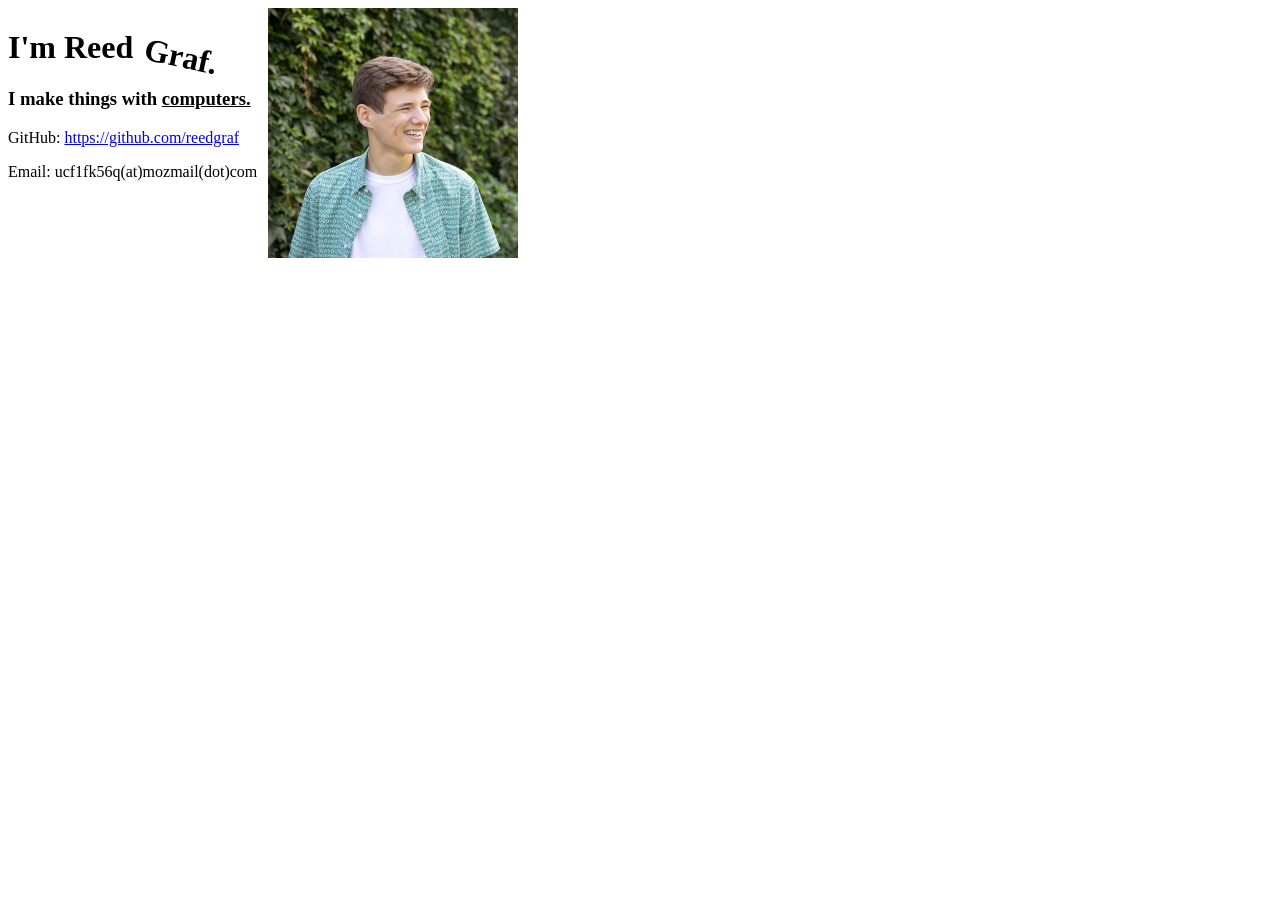
==== index.html @ ccf8123d "Website Overhaul This website is so bad I don't think an AI could make anything close to this." ====
<!-- 
	This code is so bad not even AI could write it.
-->
<!DOCTYPE html>
<html lang="en">
<head>
    <meta charset="UTF-8">
    <meta name="viewport" content="width=device-width, initial-scale=1.0">
    <title>Reed Graf's Website</title>
	<meta name="title" content="Reed Graf">
	<meta name="description" content="My personal page">
	<meta name="keywords" content="reed, graf, reed graf, reedgraf">
	<meta name="robots" content="index, nofollow">
	<meta http-equiv="Content-Type" content="text/html; charset=utf-8">
	<meta name="language" content="English">
</head>
<body>
	<div id="text-container">
		<h1>I'm Reed <span id="skew">Graf.</span></h1>
		<h3>I make things with <u>computers.</u></h3>
		<p>GitHub: <a href="https://github.com/reedgraf">https://github.com/reedgraf</a></p>
		<p>Email: ucf1fk56q(at)mozmail(dot)com</p>
		<i><p id="dark-mode-msg" style="color: #a8a8a8">Someone uses dark mode I see.</p><i>
	</div>
	<div>
	<img id="profile-image" src="./profile.jpg"/>
	</div>
</body>
<style>
	body {
		display: flex;
		flex-wrap: wrap;
	}
	@keyframes tilt {
		from {
			rotate: 0deg;
		}
		to {
			rotate: 12deg;
		}
	}
	#skew {
		position: absolute;
		margin: 0px;
		transform-origin: 0% 100%;
		top: 30px;
		left: 141px;
		/* the animation could be done in one css property but this is easier to understand */
		animation-name: tilt;
		animation-timing-function: ease-in;
		animation-fill-mode: forwards;
		animation-delay: 1.5s;
		animation-duration: 0.25s;
	}
	#profile-image {
		width: 250px;
	}
	#text-container {
		min-width: 260px;
	}
	@media (prefers-color-scheme: light) {
	  #dark-mode-msg {
		display: none;
	  }
	}
	@media (prefers-color-scheme: dark) {
	  * {
		color: white;
	  }
	  html {
		background-color: #18191b;
	  }
	  #dark-mode-msg {
		display: inline;
	  }
	}
</style>
</html>
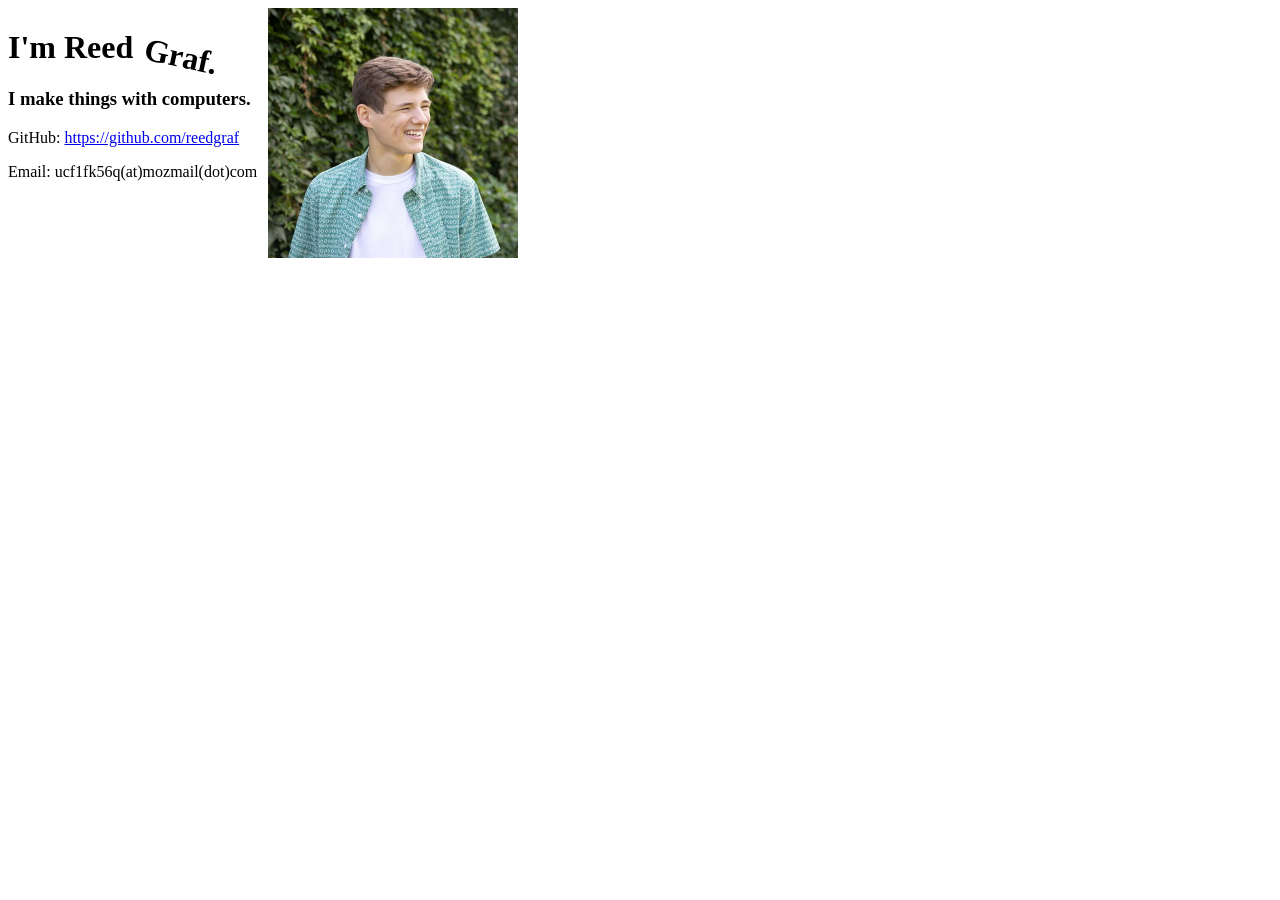
==== commit a8064b0e: "Move css to seperate file and make font sizes absolute." ====
--- a/index.html
+++ b/index.html
@@ -4,75 +4,27 @@
 <!DOCTYPE html>
 <html lang="en">
 <head>
-    <meta charset="UTF-8">
-    <meta name="viewport" content="width=device-width, initial-scale=1.0">
-    <title>Reed Graf's Website</title>
+	<meta charset="UTF-8">
+	<meta name="viewport" content="width=device-width, initial-scale=1.0">
+	<title>Reed Graf's Website</title>
 	<meta name="title" content="Reed Graf">
 	<meta name="description" content="My personal page">
 	<meta name="keywords" content="reed, graf, reed graf, reedgraf">
 	<meta name="robots" content="index, nofollow">
 	<meta http-equiv="Content-Type" content="text/html; charset=utf-8">
 	<meta name="language" content="English">
+	<link rel="stylesheet" href="style.css">
 </head>
 <body>
 	<div id="text-container">
 		<h1>I'm Reed <span id="skew">Graf.</span></h1>
-		<h3>I make things with <u>computers.</u></h3>
+		<h3>I make things with computers.</h3>
 		<p>GitHub: <a href="https://github.com/reedgraf">https://github.com/reedgraf</a></p>
 		<p>Email: ucf1fk56q(at)mozmail(dot)com</p>
-		<i><p id="dark-mode-msg" style="color: #a8a8a8">Someone uses dark mode I see.</p><i>
+		<i><p id="dark-mode-msg" style="color: #a8a8a8">Someone uses dark mode I see.</p></i>
 	</div>
 	<div>
 	<img id="profile-image" src="./profile.jpg"/>
 	</div>
 </body>
-<style>
-	body {
-		display: flex;
-		flex-wrap: wrap;
-	}
-	@keyframes tilt {
-		from {
-			rotate: 0deg;
-		}
-		to {
-			rotate: 12deg;
-		}
-	}
-	#skew {
-		position: absolute;
-		margin: 0px;
-		transform-origin: 0% 100%;
-		top: 30px;
-		left: 141px;
-		/* the animation could be done in one css property but this is easier to understand */
-		animation-name: tilt;
-		animation-timing-function: ease-in;
-		animation-fill-mode: forwards;
-		animation-delay: 1.5s;
-		animation-duration: 0.25s;
-	}
-	#profile-image {
-		width: 250px;
-	}
-	#text-container {
-		min-width: 260px;
-	}
-	@media (prefers-color-scheme: light) {
-	  #dark-mode-msg {
-		display: none;
-	  }
-	}
-	@media (prefers-color-scheme: dark) {
-	  * {
-		color: white;
-	  }
-	  html {
-		background-color: #18191b;
-	  }
-	  #dark-mode-msg {
-		display: inline;
-	  }
-	}
-</style>
 </html>
--- a/style.css
+++ b/style.css
@@ -0,0 +1,63 @@
+body {
+  display: flex;
+  flex-wrap: wrap;
+}
+
+/* Font Sizes */
+h1 {
+  font-size: 32px;
+}
+h3 {
+  font-size: 18.72px;
+}
+p {
+  font-size: 16px;
+}
+
+@keyframes tilt {
+  from {
+    rotate: 0deg;
+  }
+  to {
+    rotate: 12deg;
+  }
+}
+#skew {
+  position: absolute;
+  margin: 0px;
+  transform-origin: 0% 100%;
+  top: 30px;
+  left: 141px;
+  /* the animation could be done in one css property but this is easier to understand */
+  animation-name: tilt;
+  animation-timing-function: ease-in;
+  animation-fill-mode: forwards;
+  animation-delay: 1.5s;
+  animation-duration: 0.25s;
+}
+
+#profile-image {
+  width: 250px;
+}
+
+#text-container {
+  min-width: 260px;
+}
+
+/* System theme detection */
+@media (prefers-color-scheme: light) {
+  #dark-mode-msg {
+  display: none;
+  }
+}
+@media (prefers-color-scheme: dark) {
+  * {
+  color: white;
+  }
+  html {
+  background-color: #18191b;
+  }
+  #dark-mode-msg {
+  display: inline;
+  }
+}
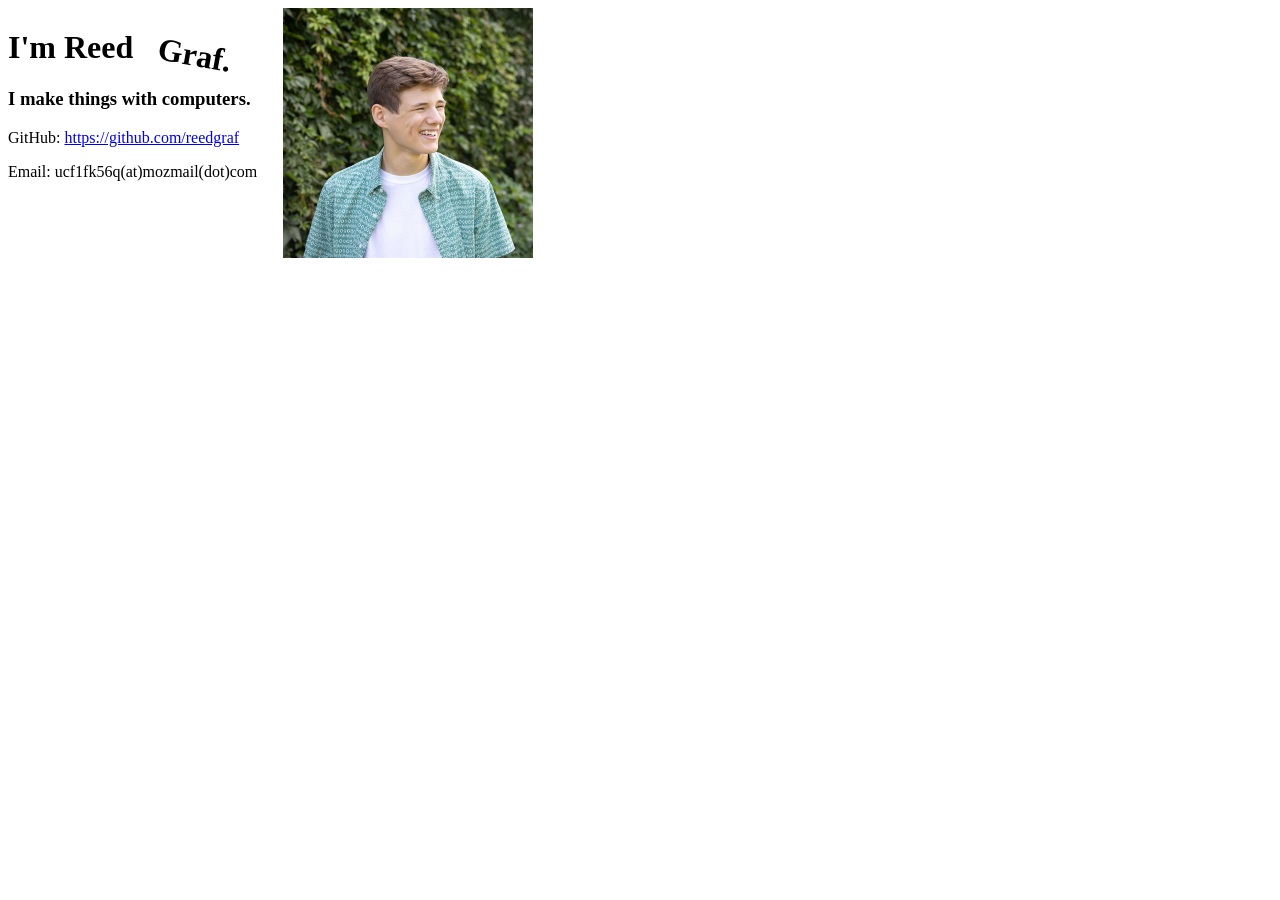
==== commit 94c215cb: "Compatablilty Changes" ====
--- a/index.html
+++ b/index.html
@@ -13,11 +13,11 @@
 	<meta name="robots" content="index, nofollow">
 	<meta http-equiv="Content-Type" content="text/html; charset=utf-8">
 	<meta name="language" content="English">
-	<link rel="stylesheet" href="style.css">
+	<link rel="stylesheet" href="./style.css">
 </head>
 <body>
 	<div id="text-container">
-		<h1>I'm Reed <span id="skew">Graf.</span></h1>
+		<h1>I'm Reed<span id="skew">Graf.</span></h1>
 		<h3>I make things with computers.</h3>
 		<p>GitHub: <a href="https://github.com/reedgraf">https://github.com/reedgraf</a></p>
 		<p>Email: ucf1fk56q(at)mozmail(dot)com</p>
--- a/style.css
+++ b/style.css
@@ -1,11 +1,17 @@
+* {
+  font-family: Georgia, serif;
+}
+
 body {
   display: flex;
   flex-wrap: wrap;
+  gap: 15px;
 }
 
 /* Font Sizes */
 h1 {
   font-size: 32px;
+  font:400;
 }
 h3 {
   font-size: 18.72px;
@@ -19,7 +25,7 @@
     rotate: 0deg;
   }
   to {
-    rotate: 12deg;
+    rotate: 10deg;
   }
 }
 #skew {
@@ -27,7 +33,7 @@
   margin: 0px;
   transform-origin: 0% 100%;
   top: 30px;
-  left: 141px;
+  left: 155px;
   /* the animation could be done in one css property but this is easier to understand */
   animation-name: tilt;
   animation-timing-function: ease-in;
@@ -42,6 +48,7 @@
 
 #text-container {
   min-width: 260px;
+  margin-bottom: 16px;
 }
 
 /* System theme detection */
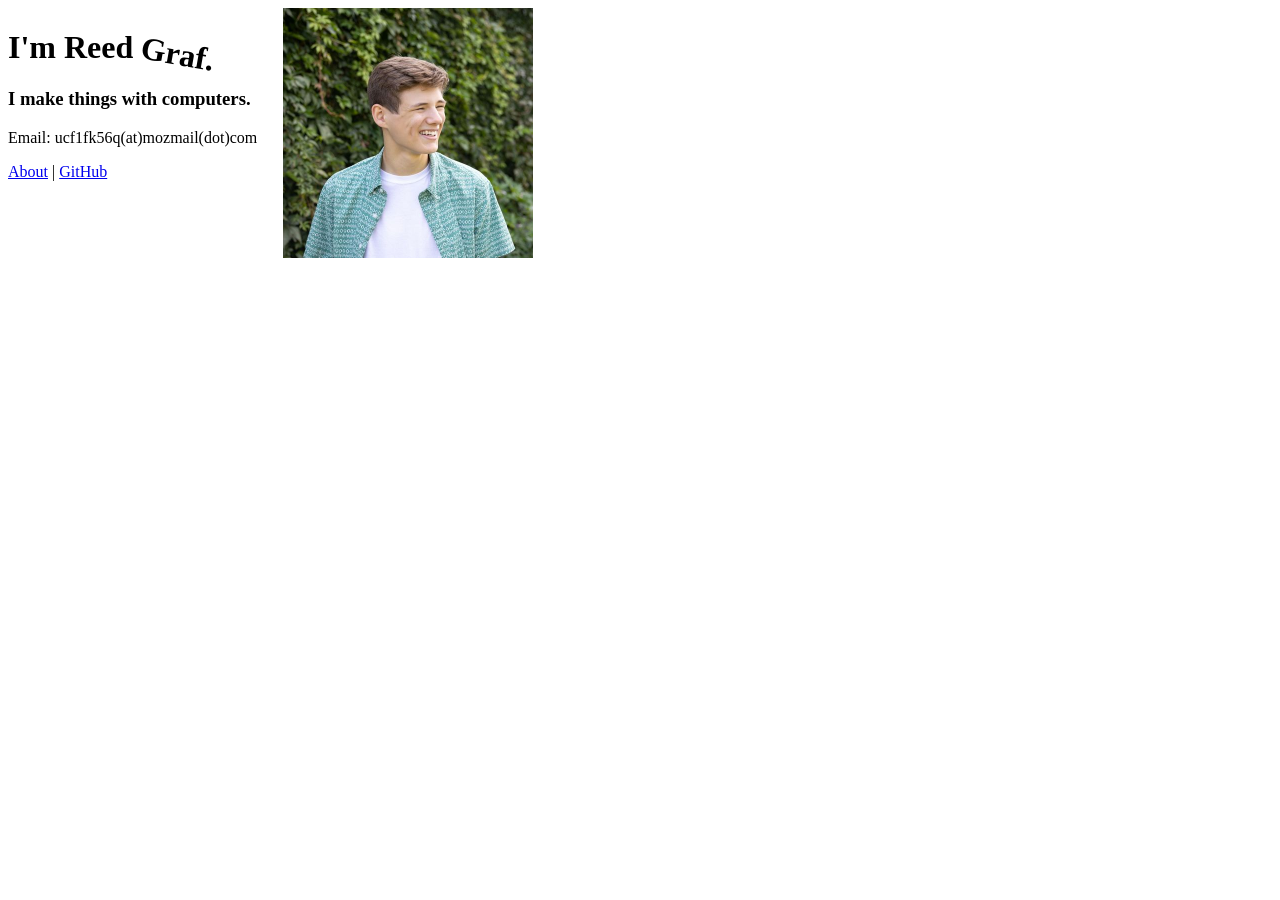
==== commit f75b9675: "About Page Addition" ====
--- a/index.html
+++ b/index.html
@@ -19,8 +19,9 @@
 	<div id="text-container">
 		<h1>I'm Reed<span id="skew">Graf.</span></h1>
 		<h3>I make things with computers.</h3>
-		<p>GitHub: <a href="https://github.com/reedgraf">https://github.com/reedgraf</a></p>
+		<!-- <p>GitHub: <a href="https://github.com/reedgraf">https://github.com/reedgraf</a></p> -->
 		<p>Email: ucf1fk56q(at)mozmail(dot)com</p>
+		<p><a href="/about.html">About</a> | <!--<a href="/pics.html">Pics</a> | --><a href="https://github.com/reedgraf">GitHub</a></p>
 		<i><p id="dark-mode-msg" style="color: #a8a8a8">Someone uses dark mode I see.</p></i>
 	</div>
 	<div>
--- a/style.css
+++ b/style.css
@@ -11,35 +11,61 @@
 /* Font Sizes */
 h1 {
   font-size: 32px;
-  font:400;
+  font-weight: 700;
 }
 h3 {
   font-size: 18.72px;
+  font-weight: 700;
 }
 p {
   font-size: 16px;
+  font-weight: 400;
 }
 
 @keyframes tilt {
-  from {
+  0% {
     rotate: 0deg;
   }
-  to {
-    rotate: 10deg;
+  15% {
+    rotate:10deg;
+  }
+  30% {
+    rotate:2deg;
+  }
+  45% {
+    rotate:10deg;
+  }
+  55% {
+    rotate:4deg;
+  }
+  65% {
+    rotate:10deg;
+  }
+  75% {
+    rotate:7deg;
+  }
+  85% {
+    rotate:10deg;
+  }
+  90% {
+    rotate:9deg;
+  }
+  100% {
+    rotate:10deg;
   }
 }
 #skew {
   position: absolute;
   margin: 0px;
-  transform-origin: 0% 100%;
-  top: 30px;
-  left: 155px;
+  transform-origin: bottom left;
+  top: 30;
+  margin-left: 5px;
   /* the animation could be done in one css property but this is easier to understand */
   animation-name: tilt;
   animation-timing-function: ease-in;
   animation-fill-mode: forwards;
   animation-delay: 1.5s;
-  animation-duration: 0.25s;
+  animation-duration: 1s;
 }
 
 #profile-image {
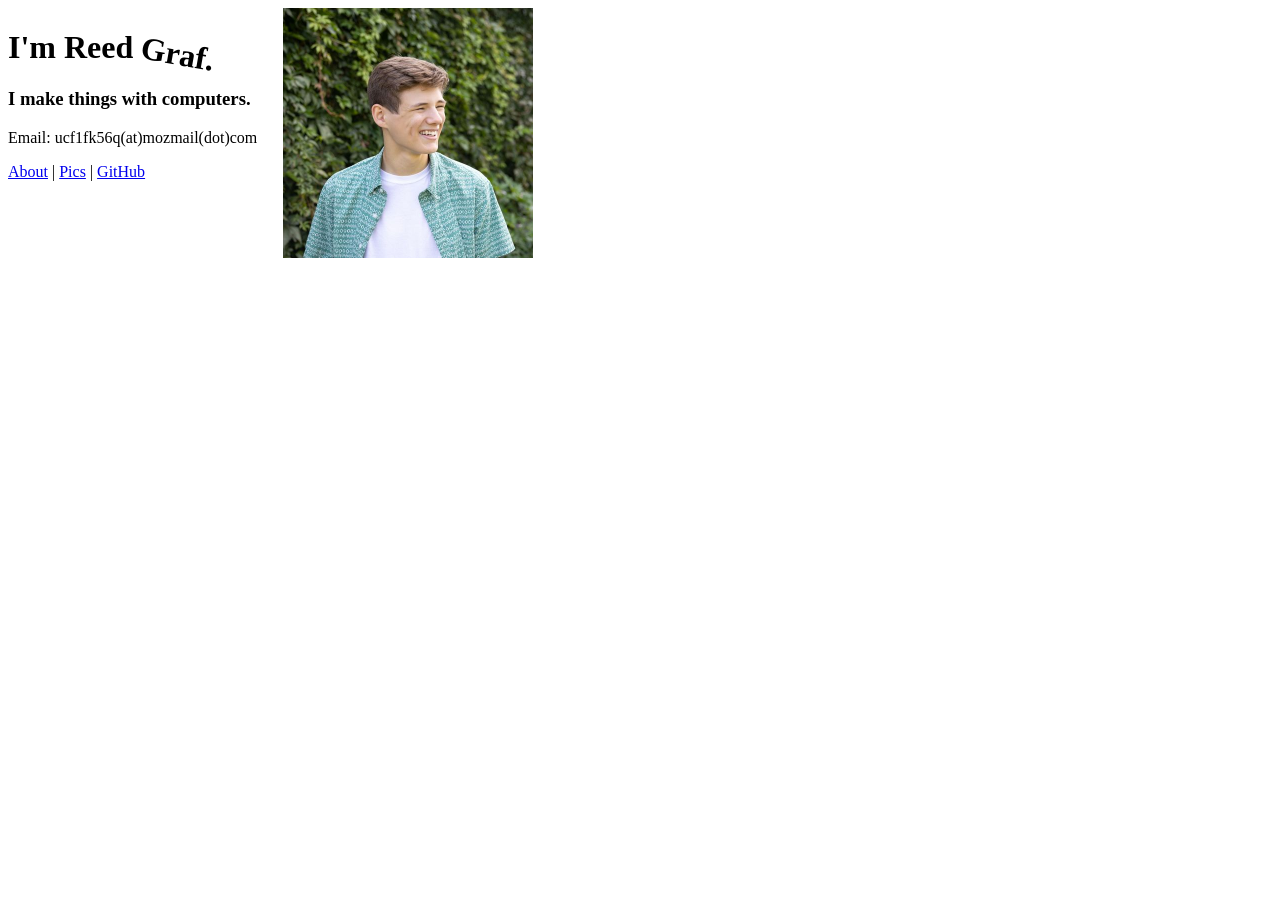
==== commit 616dc94c: "Add Pics to navigation" ====
--- a/index.html
+++ b/index.html
@@ -19,13 +19,12 @@
 	<div id="text-container">
 		<h1>I'm Reed<span id="skew">Graf.</span></h1>
 		<h3>I make things with computers.</h3>
-		<!-- <p>GitHub: <a href="https://github.com/reedgraf">https://github.com/reedgraf</a></p> -->
 		<p>Email: ucf1fk56q(at)mozmail(dot)com</p>
-		<p><a href="/about.html">About</a> | <!--<a href="/pics.html">Pics</a> | --><a href="https://github.com/reedgraf">GitHub</a></p>
+		<p><a href="./about.html">About</a> | <a href="/pics.html">Pics</a> | <a href="https://github.com/reedgraf">GitHub</a></p>
 		<i><p id="dark-mode-msg" style="color: #a8a8a8">Someone uses dark mode I see.</p></i>
 	</div>
 	<div>
-	<img id="profile-image" src="./profile.jpg"/>
+	<img id="profile-image" src="./img/profile.jpg"/>
 	</div>
 </body>
 </html>
--- a/style.css
+++ b/style.css
@@ -93,4 +93,23 @@
   #dark-mode-msg {
   display: inline;
   }
+}
+
+/* PICS PAGE */
+
+.image-container {
+  height: 300px;
+  /* border: 1px solid red; */
+  
+}
+
+.image-thumb {
+  height: 90%;
+  /* max-width: 400px;
+  max-height: 350px; */
+}
+
+.image-container > p {
+  height: 10%;
+  margin: 0;
 }
